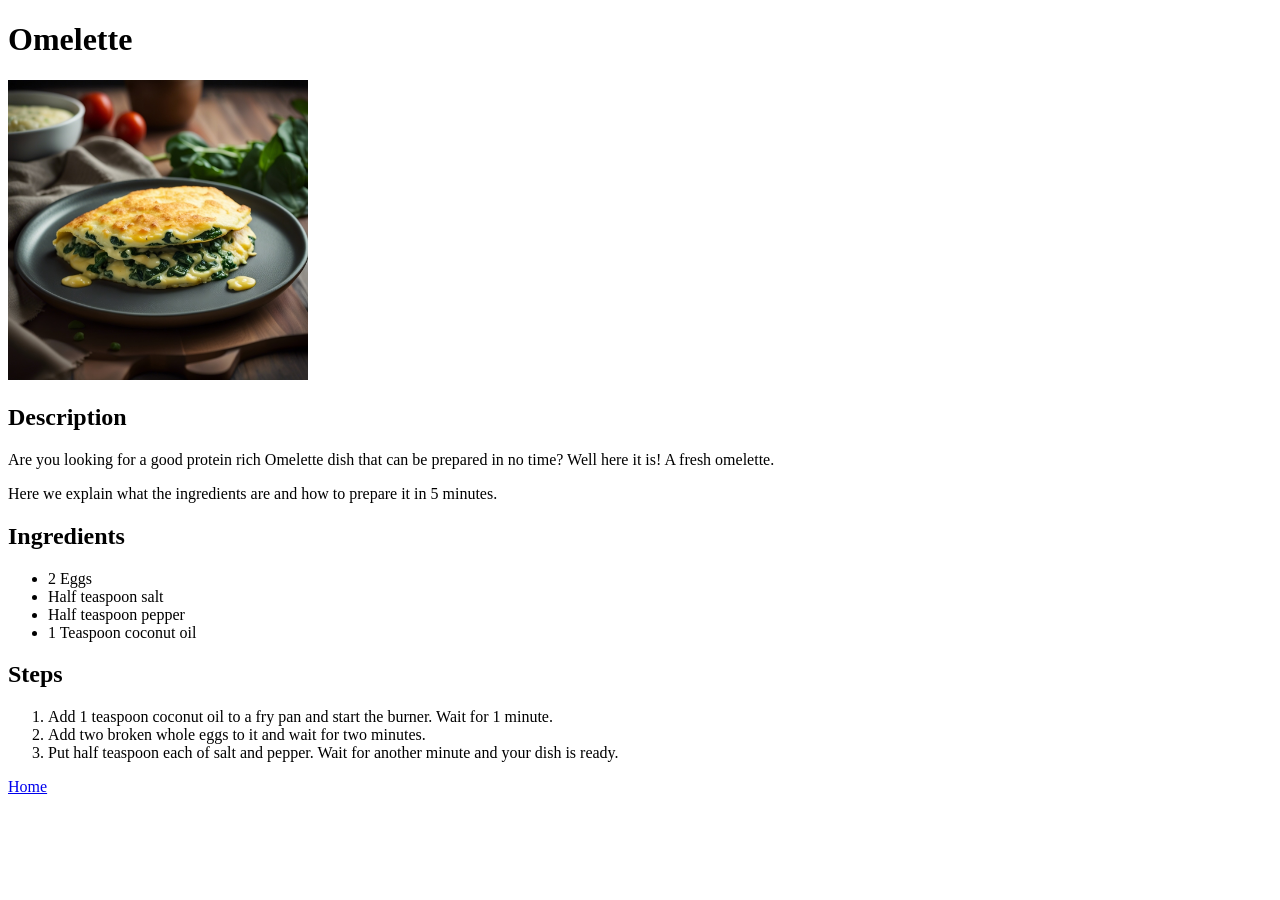
==== recipes/omelette.html @ afbf6e37 "CREATE A NEW WEBPAGE FOR OMELETTE RECIPE Created a new webpage mentioning recipe for making an Omele" ====
<!DOCTYPE html>

<html>
    <head>
        <meta charset="UTF-8"/>
        <title>Omelette Recipe</title>
    </head>

    <body>
        <h1>Omelette</h1>

        <img src="../images/omelette.jpg"
        alt="Omelette"
        width="300"
        height="300" /> <br>

        <h2>Description</h2>

        <p>Are you looking for a good protein rich Omelette dish that can be
            prepared in no time?
            Well here it is! A fresh omelette.
        </p>

        <p>Here we explain what the ingredients are and how to prepare it
            in 5 minutes.
        </p>

        <h2>Ingredients</h2>

        <ul>
            <li>2 Eggs</li>
            <li>Half teaspoon salt</li>
            <li>Half teaspoon pepper</li>
            <li>1 Teaspoon coconut oil</li>
        </ul>

        <h2>Steps</h2>

        <ol>
            <li>Add 1 teaspoon coconut oil to a fry pan and start the burner.
                Wait for 1 minute.
            </li>
            <li>Add two broken whole eggs to it and wait for two minutes.</li>
            <li>Put half teaspoon each of salt and pepper. Wait for another
                minute and your dish is ready.
            </li>
        </ol>

        <a href="../index.html">Home</a>

    </body>
</html>
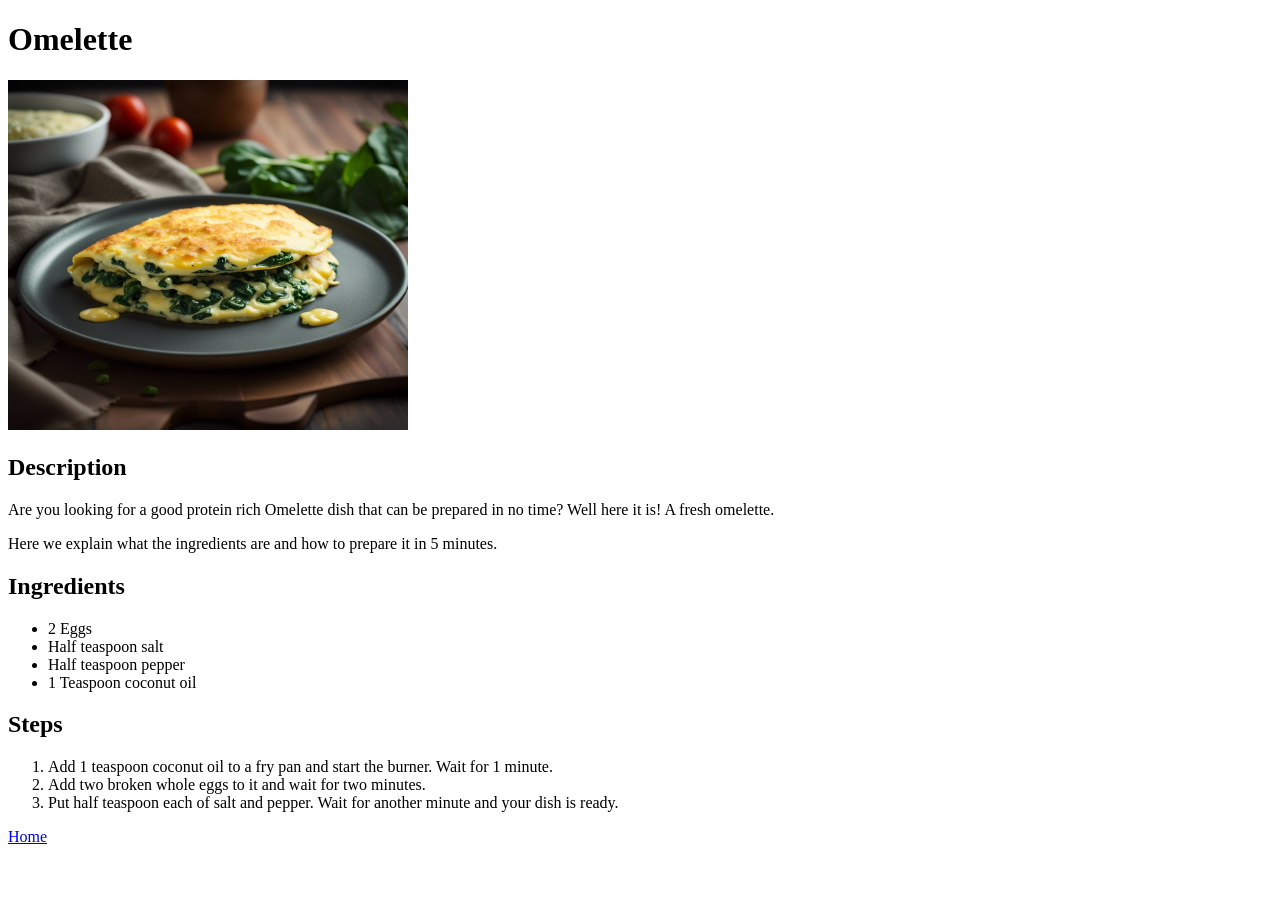
==== commit 8b9388ba: "CREATE A NEW WEBPAGE OF COFFEE RECIPE Added a new webpage that describes the recipe of coffee. Added" ====
--- a/recipes/omelette.html
+++ b/recipes/omelette.html
@@ -11,8 +11,8 @@
 
         <img src="../images/omelette.jpg"
         alt="Omelette"
-        width="300"
-        height="300" /> <br>
+        width="400"
+        height="350" /> <br>
 
         <h2>Description</h2>
 
